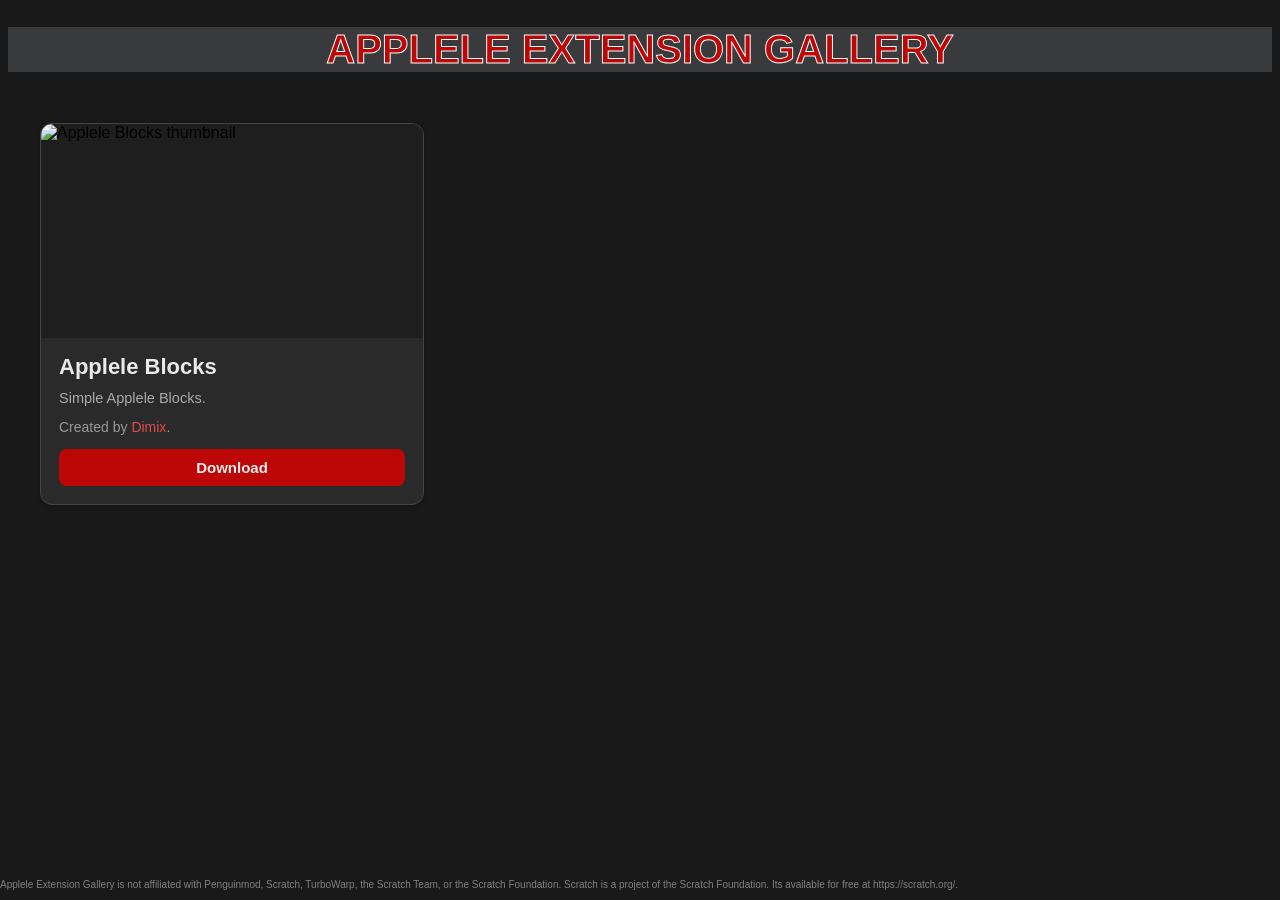
==== index.html @ ff6d5232 "Update index.html" ====
<!DOCTYPE html>
<html lang="en">
<head>
<meta charset="utf-8">
<title>applele extension gallery</title>
<link rel="icon" href="https://i.postimg.cc/1zN5RKxF/Untitled-07-04-2026-06-16-57.png">
<link rel="stylesheet" href="code/index.css">
</head>


<body>
<div class="apple">
<h1 style="background-color: #393a3b;">APPLELE EXTENSION GALLERY</h1>
</div>
 <div id="extension-grid" class="extension-grid"></div>
<div class="notice">
<p>Applele Extension Gallery is not affiliated with Penguinmod, Scratch, TurboWarp, the Scratch Team, or the Scratch Foundation.
Scratch is a project of the Scratch Foundation. Its available for free at https://scratch.org/.<p>
</div>
</body>
<script src="code/index.js"></script>
</html>
---- code/index.css ----
body {
  background-color: #19191a;
  background-image: url('https://i.postimg.cc/1zsxN02Y/IMG-6188.png');
  background-repeat: repeat; 
}

.apple {
  text-align: center;
  color: #bd0606;
  font-size: 20px;
  -webkit-text-stroke: 1px white;
  font-family: Arial;
  background-color: #393a3b;
}

.notice {
  color: gray;
  font-size: 10px;
  position: absolute;
  bottom: 0;
  left: 0;
  margin: 0;
  font-family: arial;
}



.gallery-toolbar {
  display: flex;
  align-items: center;
  gap: 12px;
  margin: 20px auto;
  max-width: 1200px;
  padding: 0 20px;
}

.gallery-search {
  flex: 1;
  padding: 10px 16px;
  border-radius: 8px;
  border: 1px solid #555;
  background: #2a2a2b;
  color: #eee;
  font-size: 15px;
}

.gallery-sort {
  padding: 8px 12px;
  border-radius: 8px;
  border: 1px solid #555;
  background: #2a2a2b;
  color: #eee;
  font-size: 14px;
}

.extension-grid {
  display: grid;
  grid-template-columns: repeat(auto-fill, minmax(300px, 1fr));
  gap: 24px;
  max-width: 1200px;
  margin: 0 auto;
  padding: 24px 20px 60px;
}

.extension-card {
  background: #2a2a2b;
  border: 1px solid #444;
  border-radius: 12px;
  overflow: hidden;
  display: flex;
  flex-direction: column;
  box-shadow: 0 1px 4px rgba(0, 0, 0, 0.3);
  transition: box-shadow 0.15s ease, transform 0.15s ease;
  font-family: arial;
}

.extension-card:hover {
  box-shadow: 0 4px 14px rgba(189, 6, 6, 0.35);
  transform: translateY(-2px);
  border-color: #bd0606;
}

.extension-thumb {
  width: 100%;
  aspect-ratio: 16 / 9;
  object-fit: cover;
  background: #1e1e1f;
  display: block;
}

.extension-body {
  padding: 16px 18px 18px;
  display: flex;
  flex-direction: column;
  flex: 1;
}

.extension-title {
  font-size: 22px;
  font-weight: 800;
  margin: 0 0 8px;
  color: #eaeaea;
}

.extension-desc {
  font-size: 14.5px;
  color: #aaa;
  line-height: 1.4;
  margin: 0 0 10px;
  flex: 1;
}

.extension-author {
  font-size: 14px;
  color: #999;
  margin: 0 0 14px;
}

.extension-author a {
  color: #e04b4b;
  text-decoration: none;
}

.extension-author a:hover {
  text-decoration: underline;
}

.extension-actions {
  display: flex;
  gap: 10px;
}

.btn {
  flex: 1;
  border: none;
  border-radius: 8px;
  padding: 10px 0;
  font-weight: 700;
  font-size: 15px;
  cursor: pointer;
  color: #eee;
}

.btn-download {
  background: #bd0606;
}

.btn-download:hover {
  background: #950505;
}

.gallery-empty {
  text-align: center;
  color: #888;
  padding: 60px 20px;
  font-size: 16px;
}
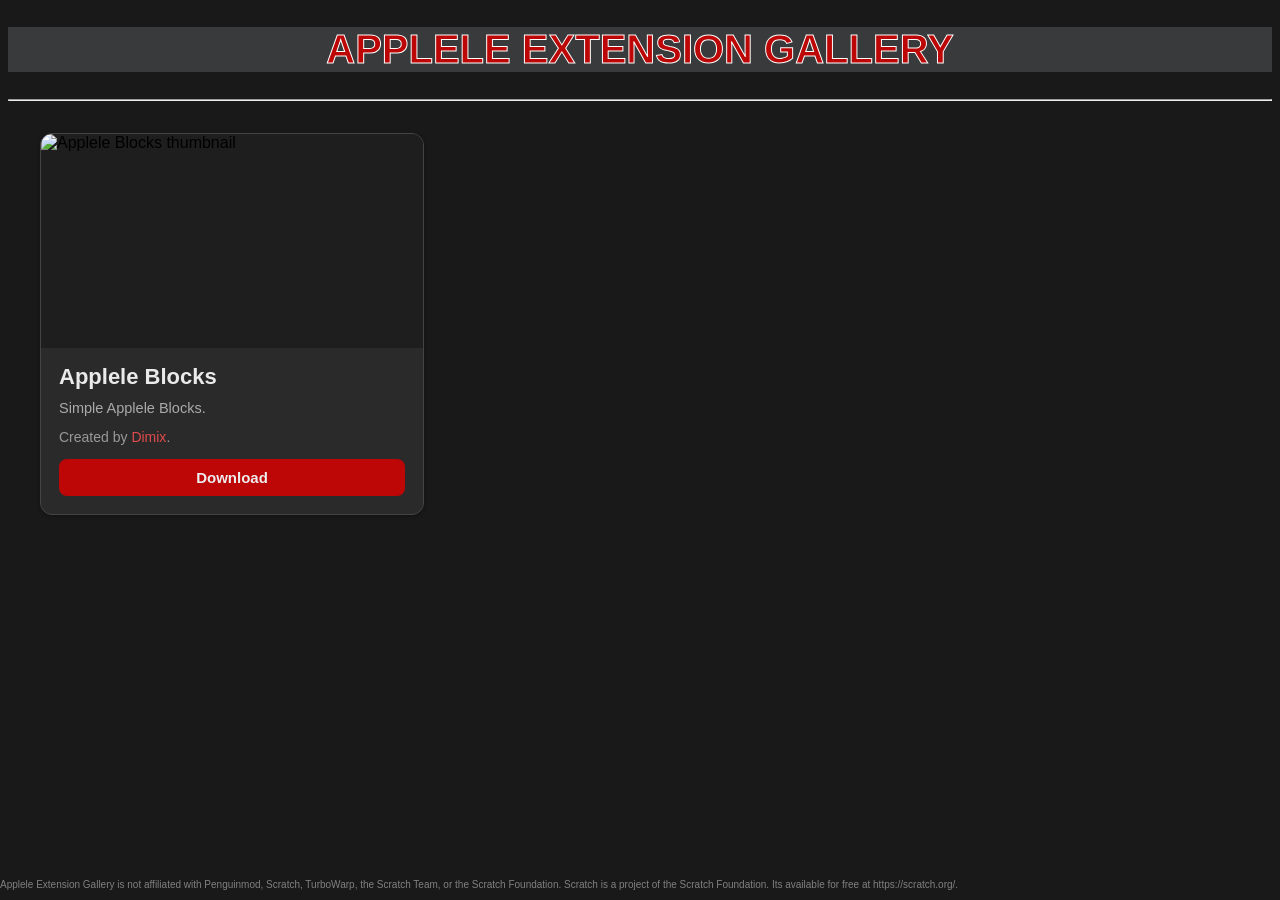
==== commit afffb40b: "Update index.html" ====
--- a/index.html
+++ b/index.html
@@ -1,9 +1,9 @@
- <!DOCTYPE html>
+<!DOCTYPE html>
 <html lang="en">
 <head>
 <meta charset="utf-8">
 <title>applele extension gallery</title>
-<link rel="icon" href="https://i.postimg.cc/1zN5RKxF/Untitled-07-04-2026-06-16-57.png">
+<link rel="icon" href="Extensions/Favicon.png">
 <link rel="stylesheet" href="code/index.css">
 </head>
 
@@ -12,6 +12,7 @@
 <div class="apple">
 <h1 style="background-color: #393a3b;">APPLELE EXTENSION GALLERY</h1>
 </div>
+<hr>
  <div id="extension-grid" class="extension-grid"></div>
 <div class="notice">
 <p>Applele Extension Gallery is not affiliated with Penguinmod, Scratch, TurboWarp, the Scratch Team, or the Scratch Foundation.
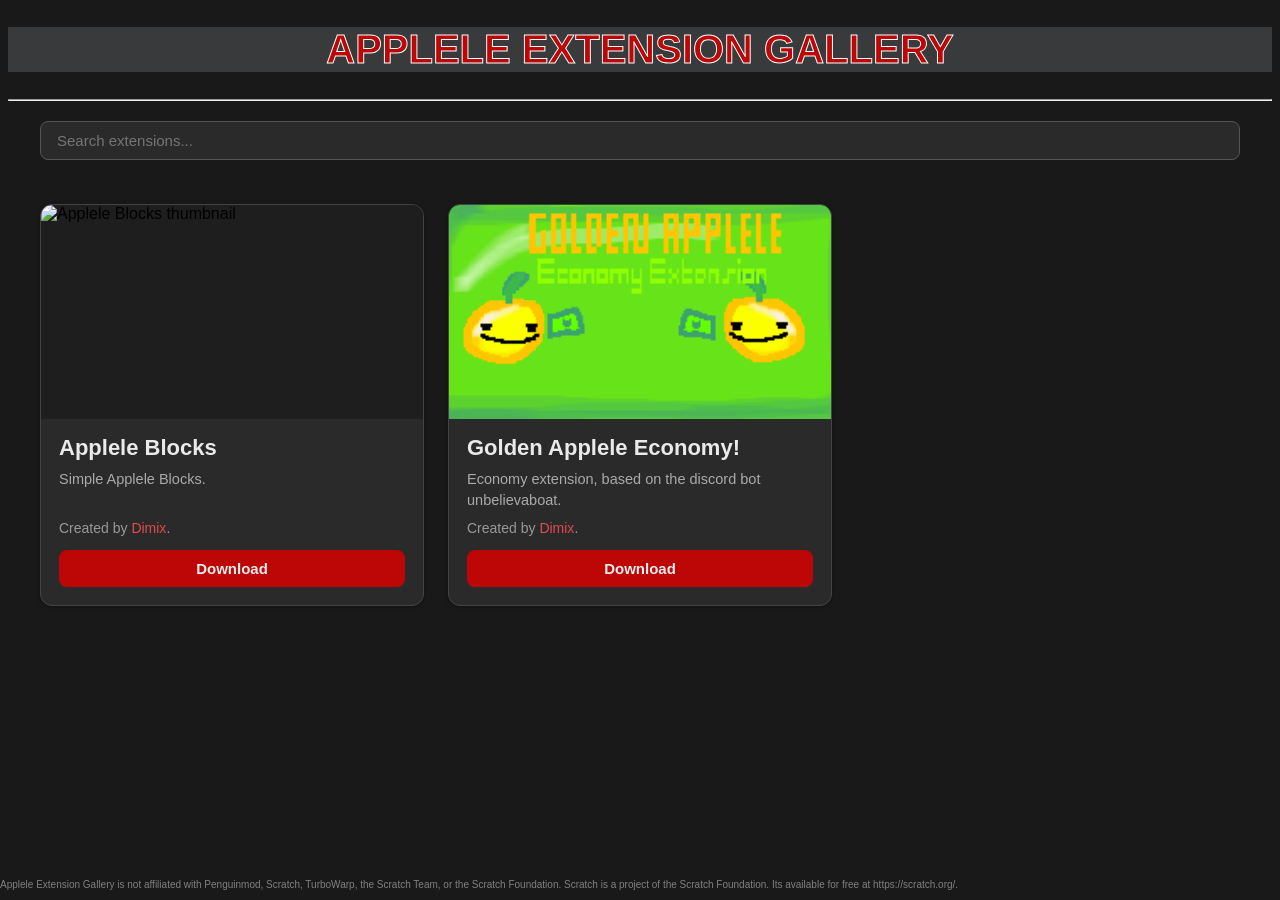
==== commit 4e8c4a6c: "Update index.html" ====
--- a/index.html
+++ b/index.html
@@ -6,18 +6,19 @@
 <link rel="icon" href="Extensions/Favicon.png">
 <link rel="stylesheet" href="code/index.css">
 </head>
-
-
 <body>
 <div class="apple">
 <h1 style="background-color: #393a3b;">APPLELE EXTENSION GALLERY</h1>
 </div>
 <hr>
- <div id="extension-grid" class="extension-grid"></div>
+<div class="gallery-toolbar">
+  <input type="text" id="gallery-search" class="gallery-search" placeholder="Search extensions...">
+</div>
+<div id="extension-grid" class="extension-grid"></div>
 <div class="notice">
 <p>Applele Extension Gallery is not affiliated with Penguinmod, Scratch, TurboWarp, the Scratch Team, or the Scratch Foundation.
 Scratch is a project of the Scratch Foundation. Its available for free at https://scratch.org/.<p>
 </div>
 </body>
 <script src="code/index.js"></script>
-</html>
+</html>
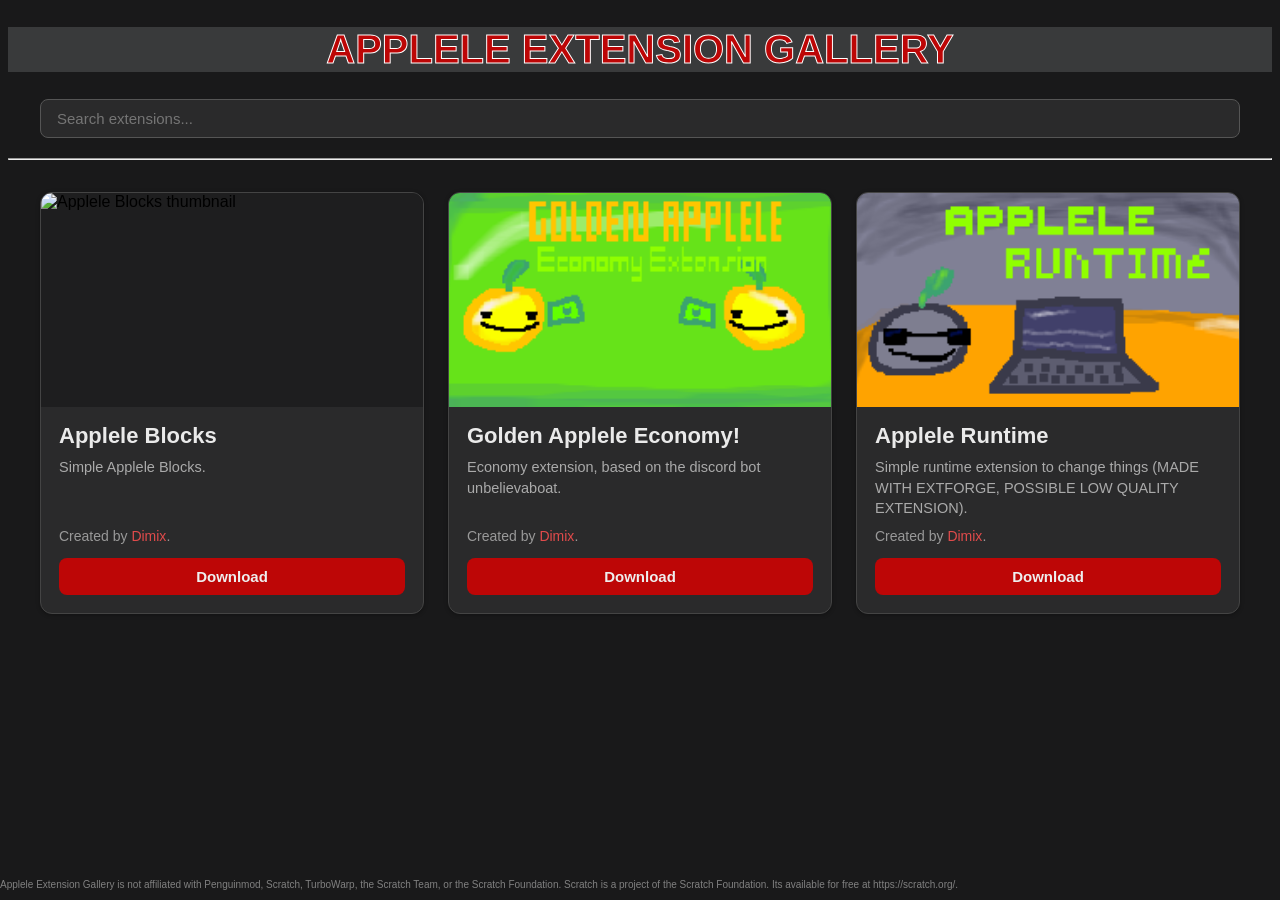
==== commit 643e0545: "Update index.html" ====
--- a/index.html
+++ b/index.html
@@ -10,10 +10,10 @@
 <div class="apple">
 <h1 style="background-color: #393a3b;">APPLELE EXTENSION GALLERY</h1>
 </div>
-<hr>
 <div class="gallery-toolbar">
   <input type="text" id="gallery-search" class="gallery-search" placeholder="Search extensions...">
 </div>
+<hr>
 <div id="extension-grid" class="extension-grid"></div>
 <div class="notice">
 <p>Applele Extension Gallery is not affiliated with Penguinmod, Scratch, TurboWarp, the Scratch Team, or the Scratch Foundation.
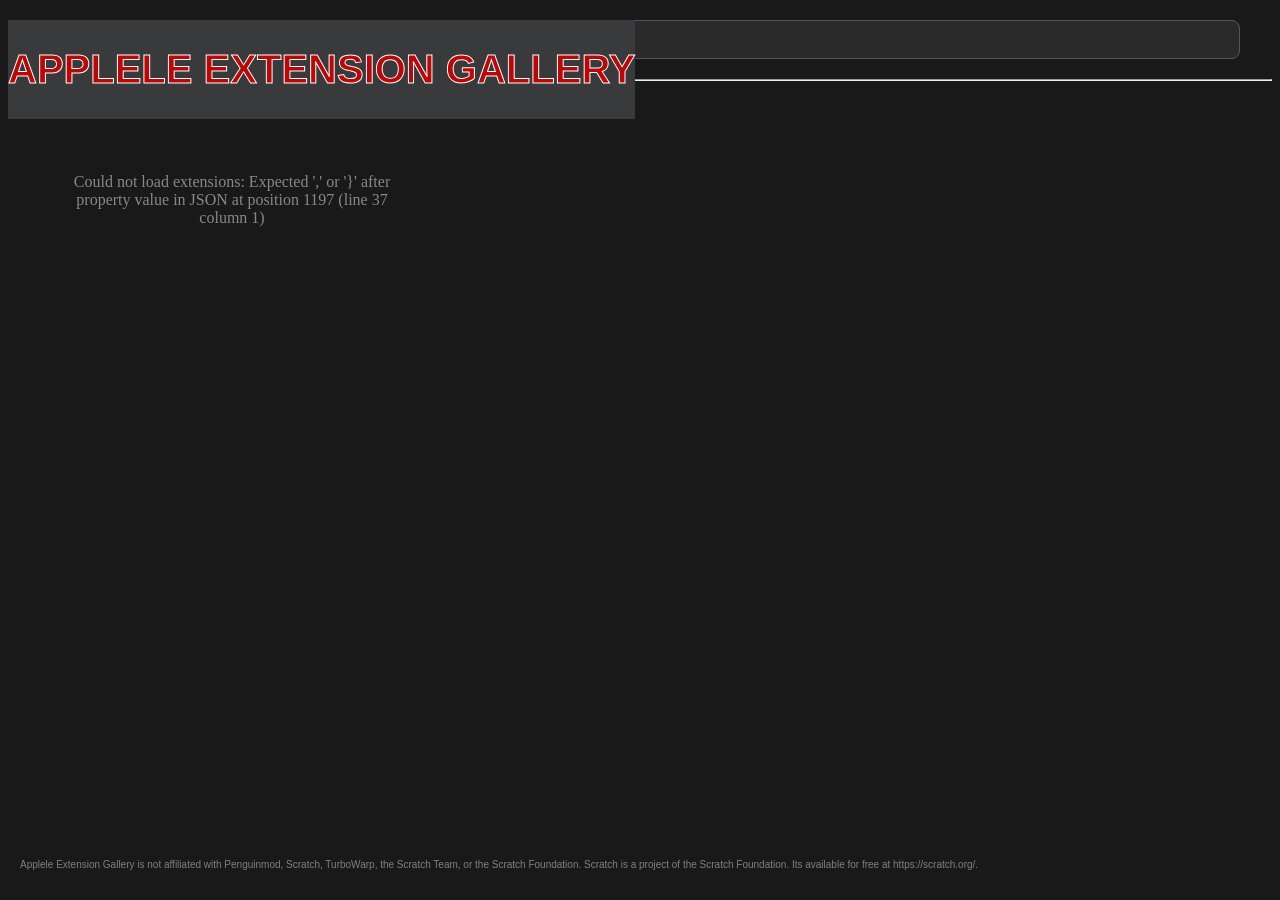
==== commit a57e421c: "Update index.html" ====
--- a/index.html
+++ b/index.html
@@ -15,6 +15,7 @@
 </div>
 <hr>
 <div id="extension-grid" class="extension-grid"></div>
+<br>
 <div class="notice">
 <p>Applele Extension Gallery is not affiliated with Penguinmod, Scratch, TurboWarp, the Scratch Team, or the Scratch Foundation.
 Scratch is a project of the Scratch Foundation. Its available for free at https://scratch.org/.<p>
--- a/code/index.css
+++ b/code/index.css
@@ -5,20 +5,23 @@
 }
 
 .apple {
+  position: absolute;
   text-align: center;
   color: #bd0606;
   font-size: 20px;
   -webkit-text-stroke: 1px white;
   font-family: Arial;
   background-color: #393a3b;
+  z-index, 0;
 }
 
 .notice {
   color: gray;
   font-size: 10px;
-  position: absolute;
-  bottom: 0;
-  left: 0;
+  position: fixed;
+  bottom: 20px;
+  left: 20px;
+  z-index: 9990;
   margin: 0;
   font-family: arial;
 }
@@ -75,9 +78,7 @@
 }
 
 .extension-card:hover {
-  box-shadow: 0 4px 14px rgba(189, 6, 6, 0.35);
-  transform: translateY(-2px);
-  border-color: #bd0606;
+  /* TO DO: re do this lol */
 }
 
 .extension-thumb {
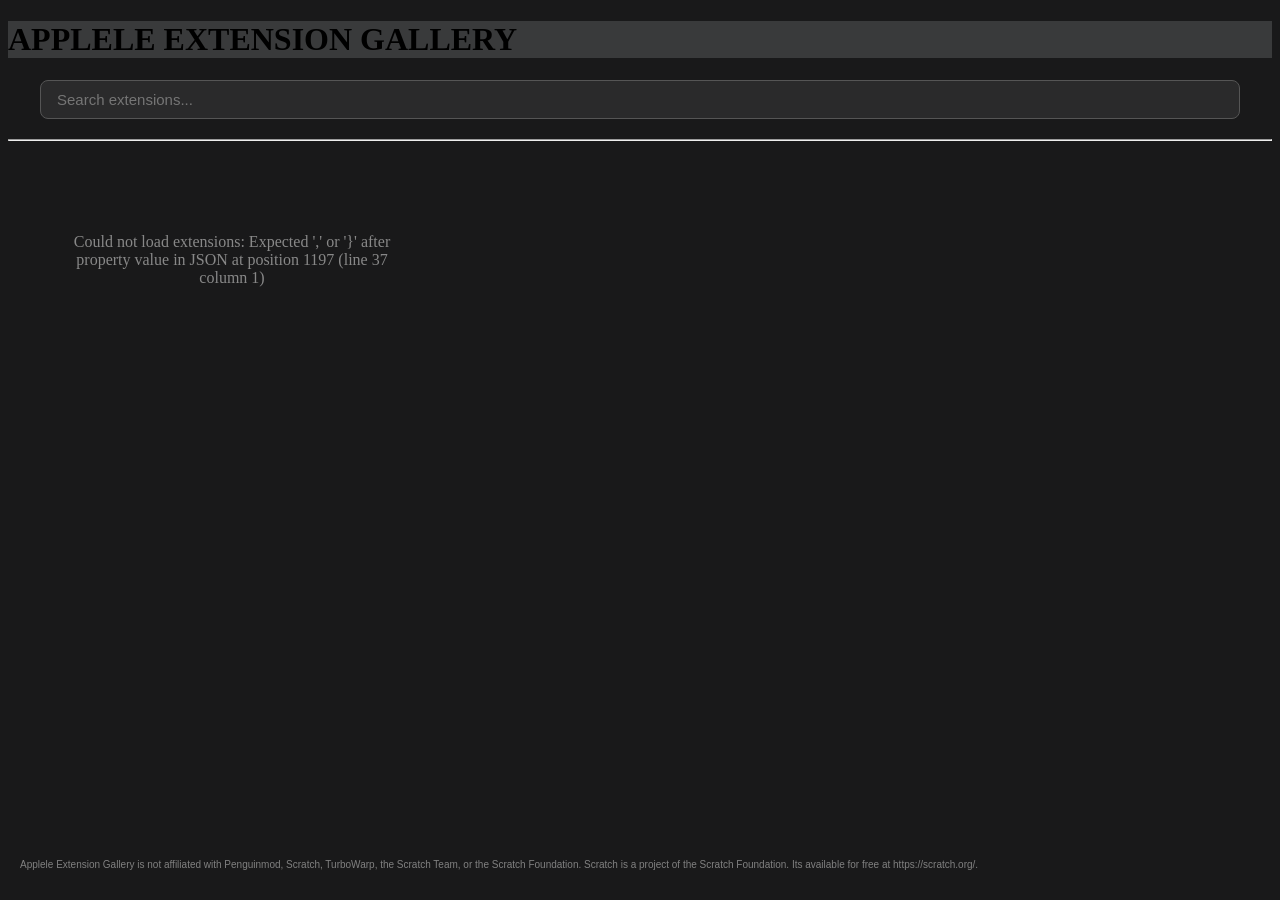
==== commit e6ddfd75: "Update index.html" ====
--- a/index.html
+++ b/index.html
@@ -7,9 +7,7 @@
 <link rel="stylesheet" href="code/index.css">
 </head>
 <body>
-<div class="apple">
 <h1 style="background-color: #393a3b;">APPLELE EXTENSION GALLERY</h1>
-</div>
 <div class="gallery-toolbar">
   <input type="text" id="gallery-search" class="gallery-search" placeholder="Search extensions...">
 </div>
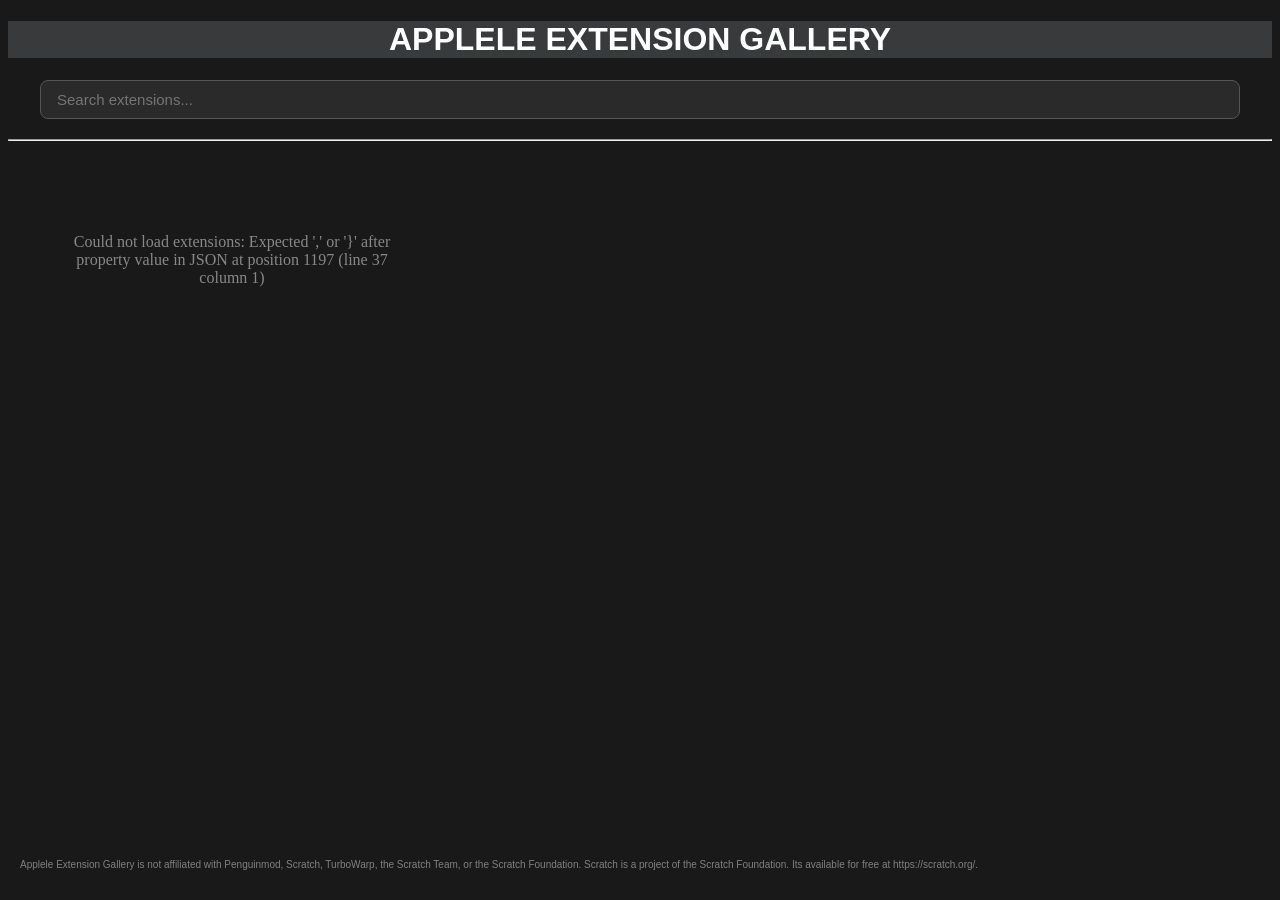
==== commit 58d1c7e9: "Update index.html" ====
--- a/index.html
+++ b/index.html
@@ -7,7 +7,7 @@
 <link rel="stylesheet" href="code/index.css">
 </head>
 <body>
-<h1 style="background-color: #393a3b;">APPLELE EXTENSION GALLERY</h1>
+<h1 style="background-color: #393a3b;font-family: arial;color: white;text-align: center;">APPLELE EXTENSION GALLERY</h1>
 <div class="gallery-toolbar">
   <input type="text" id="gallery-search" class="gallery-search" placeholder="Search extensions...">
 </div>
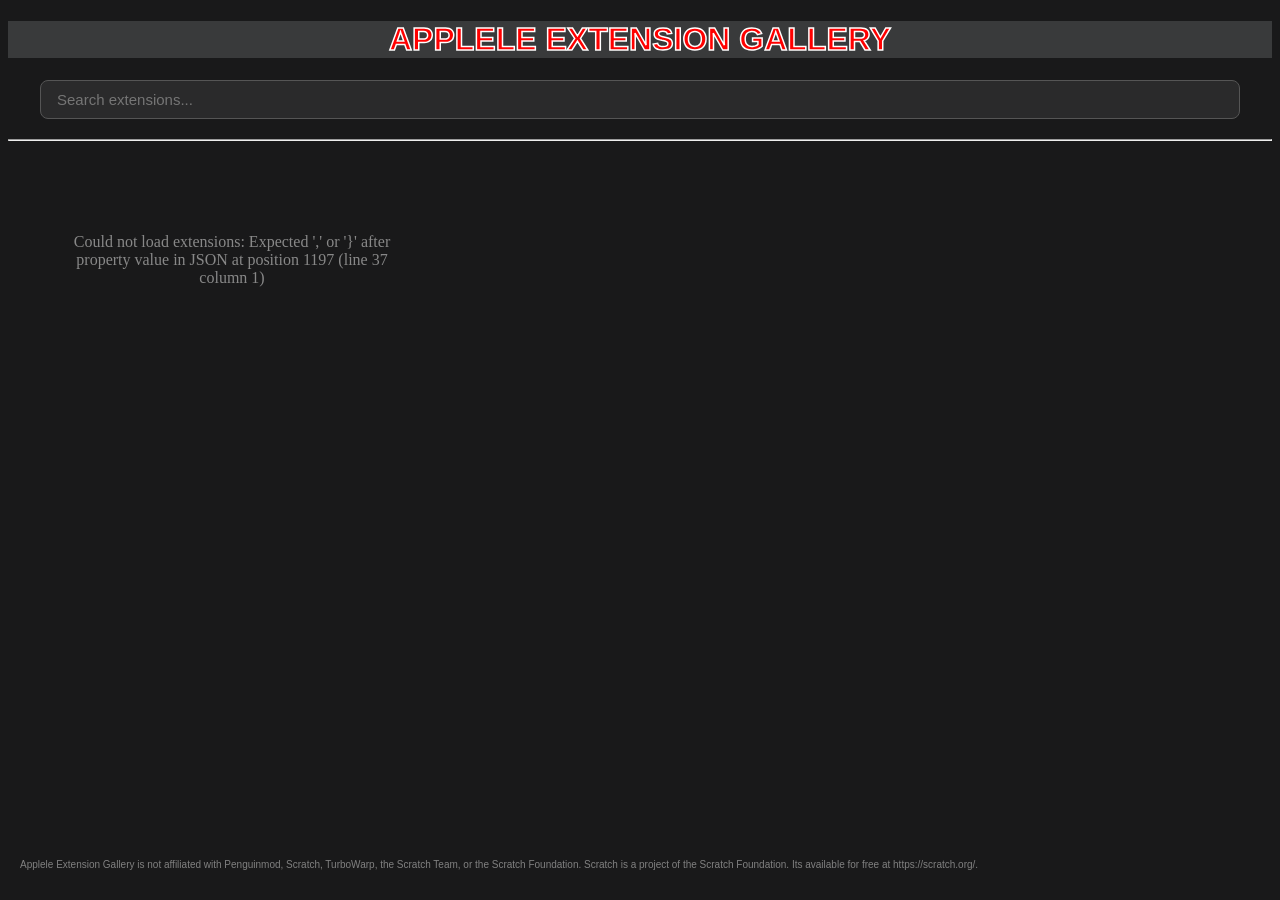
==== commit 81101fbd: "Update index.html" ====
--- a/index.html
+++ b/index.html
@@ -7,7 +7,7 @@
 <link rel="stylesheet" href="code/index.css">
 </head>
 <body>
-<h1 style="background-color: #393a3b;font-family: arial;color: white;text-align: center;">APPLELE EXTENSION GALLERY</h1>
+<h1 style="background-color: #393a3b;font-family: arial;color: red;text-align: center;  -webkit-text-stroke: 1.5px white;">APPLELE EXTENSION GALLERY</h1>
 <div class="gallery-toolbar">
   <input type="text" id="gallery-search" class="gallery-search" placeholder="Search extensions...">
 </div>
--- a/code/index.css
+++ b/code/index.css
@@ -4,16 +4,6 @@
   background-repeat: repeat; 
 }
 
-.apple {
-  position: absolute;
-  text-align: center;
-  color: #bd0606;
-  font-size: 20px;
-  -webkit-text-stroke: 1px white;
-  font-family: Arial;
-  background-color: #393a3b;
-  z-index, 0;
-}
 
 .notice {
   color: gray;
